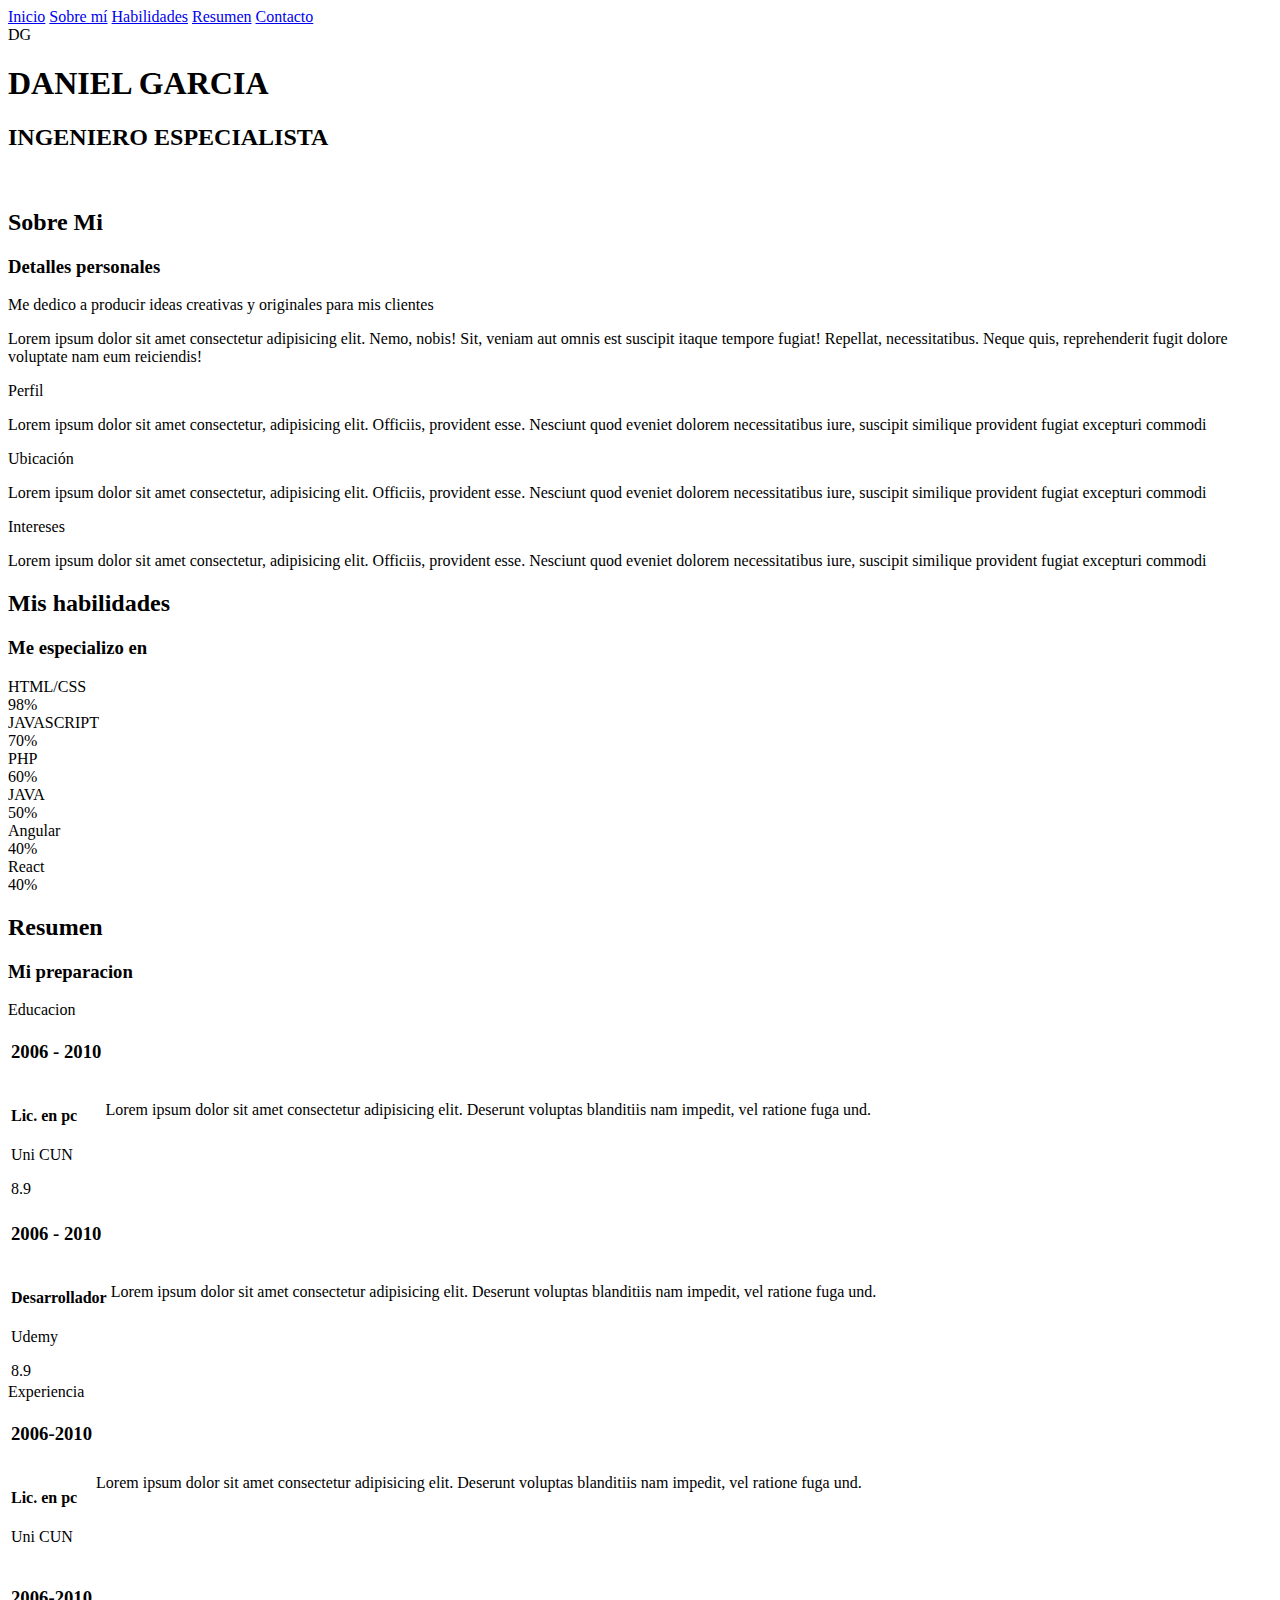
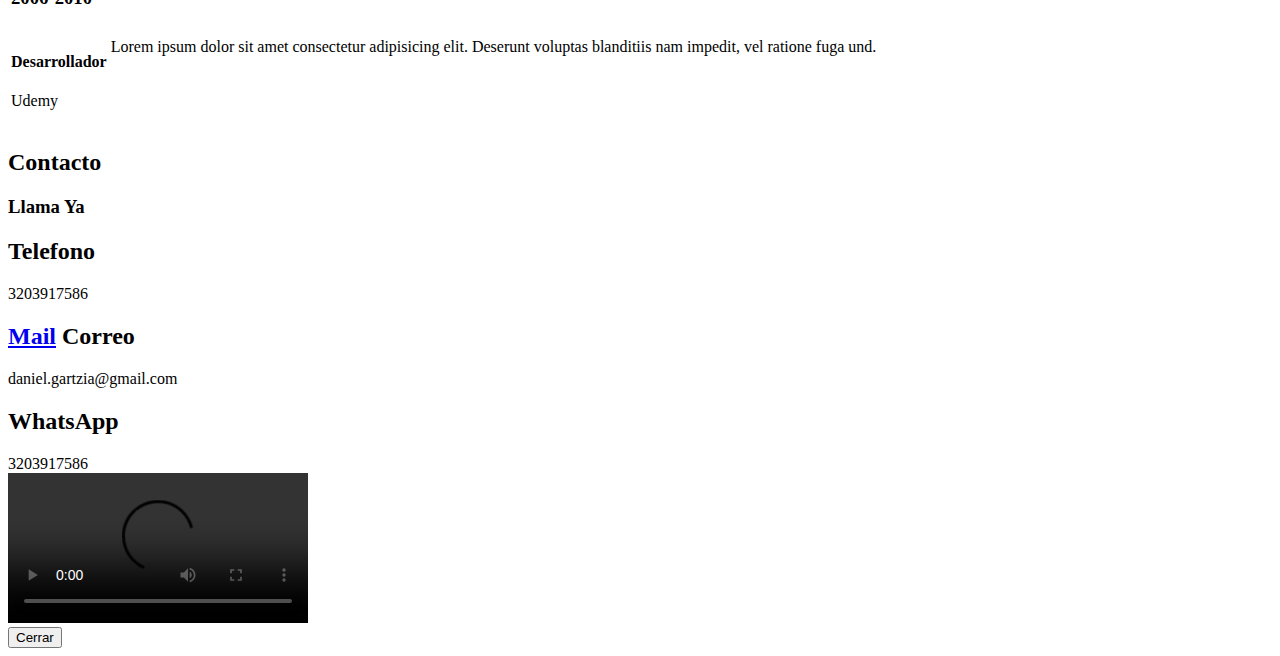
==== index.html @ 892e2013 "pruebademiprimeravez" ====
<!DOCTYPE html>
<html lang="es">
<head>
    <meta charset="UTF-8">
    <meta http-equiv="X-UA-Compatible" content="IE=edge">
    <link rel="stylesheet" href="https://cdnjs.cloudflare.com/ajax/libs/font-awesome/6.2.1/css/all.min.css" integrity="sha512-MV7K8+y+gLIBoVD59lQIYicR65iaqukzvf/nwasF0nqhPay5w/9lJmVM2hMDcnK1OnMGCdVK+iQrJ7lzPJQd1w==" crossorigin="anonymous" referrerpolicy="no-referrer" />
    <meta name="viewport" content="width=device-width, initial-scale=1.0">
    <link rel="stylesheet" href="estilo.css">
  
    <title>HV DANIEL GARCA</title>
</head>
<body>
    <!-- INICIO-->
    <section class="inicio" id="inicio">
        <div class="contenido-seccion">
            <header>
                    <div class="nav-bar" onclick="mostrarOcultarMenu()">
                        <!--
                            Clase importada de esta pagina https://fontawesome.com/search
                        -->
                        <i class="fa-solid fa-bars"></i>

                    </div>

                    <!-- detalles del nav-->
                    <nav id="nav" class="nav">
                        <a href="#inicio">Inicio</a>
                        <a href="#sobremi">Sobre mí</a>
                        <a href="#habilidades">Habilidades</a>
                        <a href="#resumen">Resumen</a>
                        <a href="#contacto">Contacto</a>
                    </nav>
                    <div class="logo">
                        D<span class="color">G</span>
                    </div>
            </header>
                <!--
                            Clase importada de esta pagina https://fontawesome.com/search
                        -->
            <div class="info">
                <h1>DANIEL GARCIA</h1>
                <h2>INGENIERO ESPECIALISTA</h2>
                <div class="redes">
                  
                    <a href="https://www.linkedin.com/in/vidadanielalejandrogarc%C3%ADarodr%C3%ADguez/" target="_blank"><i class="fa-brands fa-linkedin-in"></i></a>
                    
                </div>
            </div>     
                <div class="foto">
                    <img src="img/foto.png" alt="">
                
            </div>
        </div>
</section>

<!--SOBRE MI-->

<section class="sobremi" id="sobremi">
    <div class="contenido-seccion">
        <h2 class="titulo-seccion">Sobre Mi</h2>
        <h3>Detalles personales</h3>
    
        <p class="especial">Me dedico a producir ideas creativas y originales para mis clientes</p>
        <p>Lorem ipsum dolor sit amet consectetur adipisicing elit. Nemo, nobis! Sit, veniam aut omnis est suscipit itaque tempore fugiat! Repellat, necessitatibus. Neque quis, reprehenderit fugit dolore voluptate nam eum reiciendis!</p>
    
        <div class="fila">
            <div class="col">
                <i class="fa-solid fa-user"></i>
                <span class="titulo-detalle">Perfil</span>
                <p>Lorem ipsum dolor sit amet consectetur, adipisicing elit. Officiis, provident esse. Nesciunt quod eveniet dolorem necessitatibus iure, suscipit similique provident fugiat excepturi commodi</p>
            </div>
            <div class="col">
                <i class="fa-solid fa-location-pin"></i>
                <span class="titulo-detalle">Ubicación</span>
                <p>Lorem ipsum dolor sit amet consectetur, adipisicing elit. Officiis, provident esse. Nesciunt quod eveniet dolorem necessitatibus iure, suscipit similique provident fugiat excepturi commodi</p>
            </div>
            <div class="col">
                <i class="fa-solid fa-flag"></i>
                <span class="titulo-detalle">Intereses</span>
                <p>Lorem ipsum dolor sit amet consectetur, adipisicing elit. Officiis, provident esse. Nesciunt quod eveniet dolorem necessitatibus iure, suscipit similique provident fugiat excepturi commodi</p>
            </div>
        </div>
    </div>
    </section>

    <!--HABILIDADES-->
    <section class="habilidades" id="habilidades">
        <div class="contenido-seccion">
            <h2 class="titulo-seccion">Mis habilidades</h2>
            <h3>Me especializo en</h3>

            <div class="fila">
                <div class="col">
                    <span>HTML/CSS</span>
                    <div class="cont-barra">
                        <div class="barra" id="html">
                            <!-- mediante javascript luego genereremos 17 barritas con clase e -->
                            
                        </div>
                        <span>98%</span>
                    </div>
                </div>
            
           
                      <div class="col">
                    <span>JAVASCRIPT</span>
                    <div class="cont-barra">
                        <div class="barra" id="javascript">
                            <!-- mediante javascript luego genereremos 17 barritas con clase e -->
                           
                        </div>
                        <span>70%</span>
                    </div>
                </div>
            </div>
            <div class="fila">
                    <div class="col">
                        <span>PHP</span>
                        <div class="cont-barra">
                            <div class="barra" id="php">
                                <!--javascript se generan 17 barras-->
                         

                            </div>
                            <span>60%</span>
                            
                        </div>
                    </div>
                
                
                    <div class="col">
                        <span>JAVA</span>
                        <div class="cont-barra">
                            <div class="barra" id="Java">
                                <!--javascript se generan 17 barras-->
                           

                                
                            </div>
                            <span>50%</span>
                            
                        </div>
                    </div>
                </div>
                <div class="fila">
                    <div class="col">
                        <span>Angular</span>
                        <div class="cont-barra">
                            <div class="barra" id="Angular">
                                <!--javascript se generan 17 barras-->
                         


                            </div>
                            <span>40%</span>
                            
                        </div>
                    </div>
                    <div class="col">
                        <span>React</span>
                        <div class="cont-barra">
                            <div class="barra" id="React">
                                <!--javascript se generan 17 barras-->
                        
                            </div>
                            <span>40%</span>
                            
                        </div>
                    </div>
                </div>
                

        </div>


    </section>

    <!--Resumen  experiencia y educacion-->
    <section class="resumen" id="resumen">

        <div class="contenido-seccion">
            <h2 class="titulo-seccion">Resumen</h2>
            <h3>Mi preparacion</h3>    
            <div class="info">

                <!--Educacion-->
                <div class="col">
                    <span class="titulo">Educacion</span>
                    <table>
                        <tr>
                            <td class="datos">
                                <h3>2006 - 2010</h3>
                            </td>
                            <td rowspan="2" class="descripcion">
                                Lorem ipsum dolor sit amet consectetur adipisicing elit. Deserunt voluptas blanditiis nam impedit, vel ratione fuga und.
                            </td>
                            <tr>
                                <td>
                                    <h4>Lic. en pc</h4>
                                    <p>Uni CUN</p>
                                    <span class="promedio">8.9</span>
                                </td>
                            </tr>
                        </tr>
                    </table>

                    <table>
                        <tr>
                            <td class="datos">
                                <h3>2006 - 2010</h3>
                            </td>
                            <td rowspan="2" class="descripcion">
                                Lorem ipsum dolor sit amet consectetur adipisicing elit. Deserunt voluptas blanditiis nam impedit, vel ratione fuga und.
                            </td>
                            <tr>
                                <td>
                                    <h4>Desarrollador</h4>
                                    <p>Udemy</p>
                                    <span class="promedio">8.9</span>
                                </td>
                            </tr>
                        </tr>
                    </table>
                </div>
                <!--Experiencia-->
                <div class="col">
                    <span class="titulo">Experiencia</span>
                    <table>
                        <tr>
                            <td class="datos">
                                <h3>2006-2010</h3>
                            </td>
                            <td rowspan="2" class="descripcion">
                                Lorem ipsum dolor sit amet consectetur adipisicing elit. Deserunt voluptas blanditiis nam impedit, vel ratione fuga und.
                            </td>
                            <tr>
                                <td>
                                    <h4>Lic. en pc</h4>
                                    <p>Uni CUN</p>
                                    
                                </td>
                            </tr>
                        </tr>
                    </table>

                    <table>
                        <tr>
                            <td class="datos">
                                <h3>2006-2010</h3>
                            </td>
                            <td rowspan="2" class="descripcion">
                                Lorem ipsum dolor sit amet consectetur adipisicing elit. Deserunt voluptas blanditiis nam impedit, vel ratione fuga und.
                            </td>
                            <tr>
                                <td>
                                    <h4>Desarrollador</h4>
                                    <p>Udemy</p>
                                 
                                </td>
                            </tr>
                        </tr>
                    </table>
                </div>
            </div>    


        </div>






    </section>

    <!--contacto-->

    <section class="contacto" id="contacto">
        <div class="contenido-seccion">
            <h2 class="titulo-seccion">Contacto</h2>
            <h3>Llama Ya</h3>

            <div class="fila">
                <div class="col">
                    <h2>
                        <i class="fa-solid fa-phone"></i>Telefono

                    </h2>
                    <span class="info-contacto">3203917586</span>
                </div>
           
            <div class="col">
                <h2>
                    <a href="corrreo.html">Mail</a>
                    <i class="fa-solid fa-envelope"></i>Correo

                </h2>
                <span class="info-contacto">daniel.gartzia@gmail.com</span>
            </div>
            <div class="col">
                <h2>
                    <i class="fa-brands fa-whatsapp"></i>WhatsApp

                </h2>
                <span class="info-contacto">3203917586</span>
            </div>
        </div>

        </div>
    </section>
    <div id="video-overlay">
        <div id="video-container">
          <video id="miVideo" controls>
            
            <source src="img/video.mp4" type="video/mp4">
            
            
          </video>
          
        </div>
        <button id="close-button">Cerrar</button>
      </div>
   
    <script src="app.js"></script>

</body>
</html>
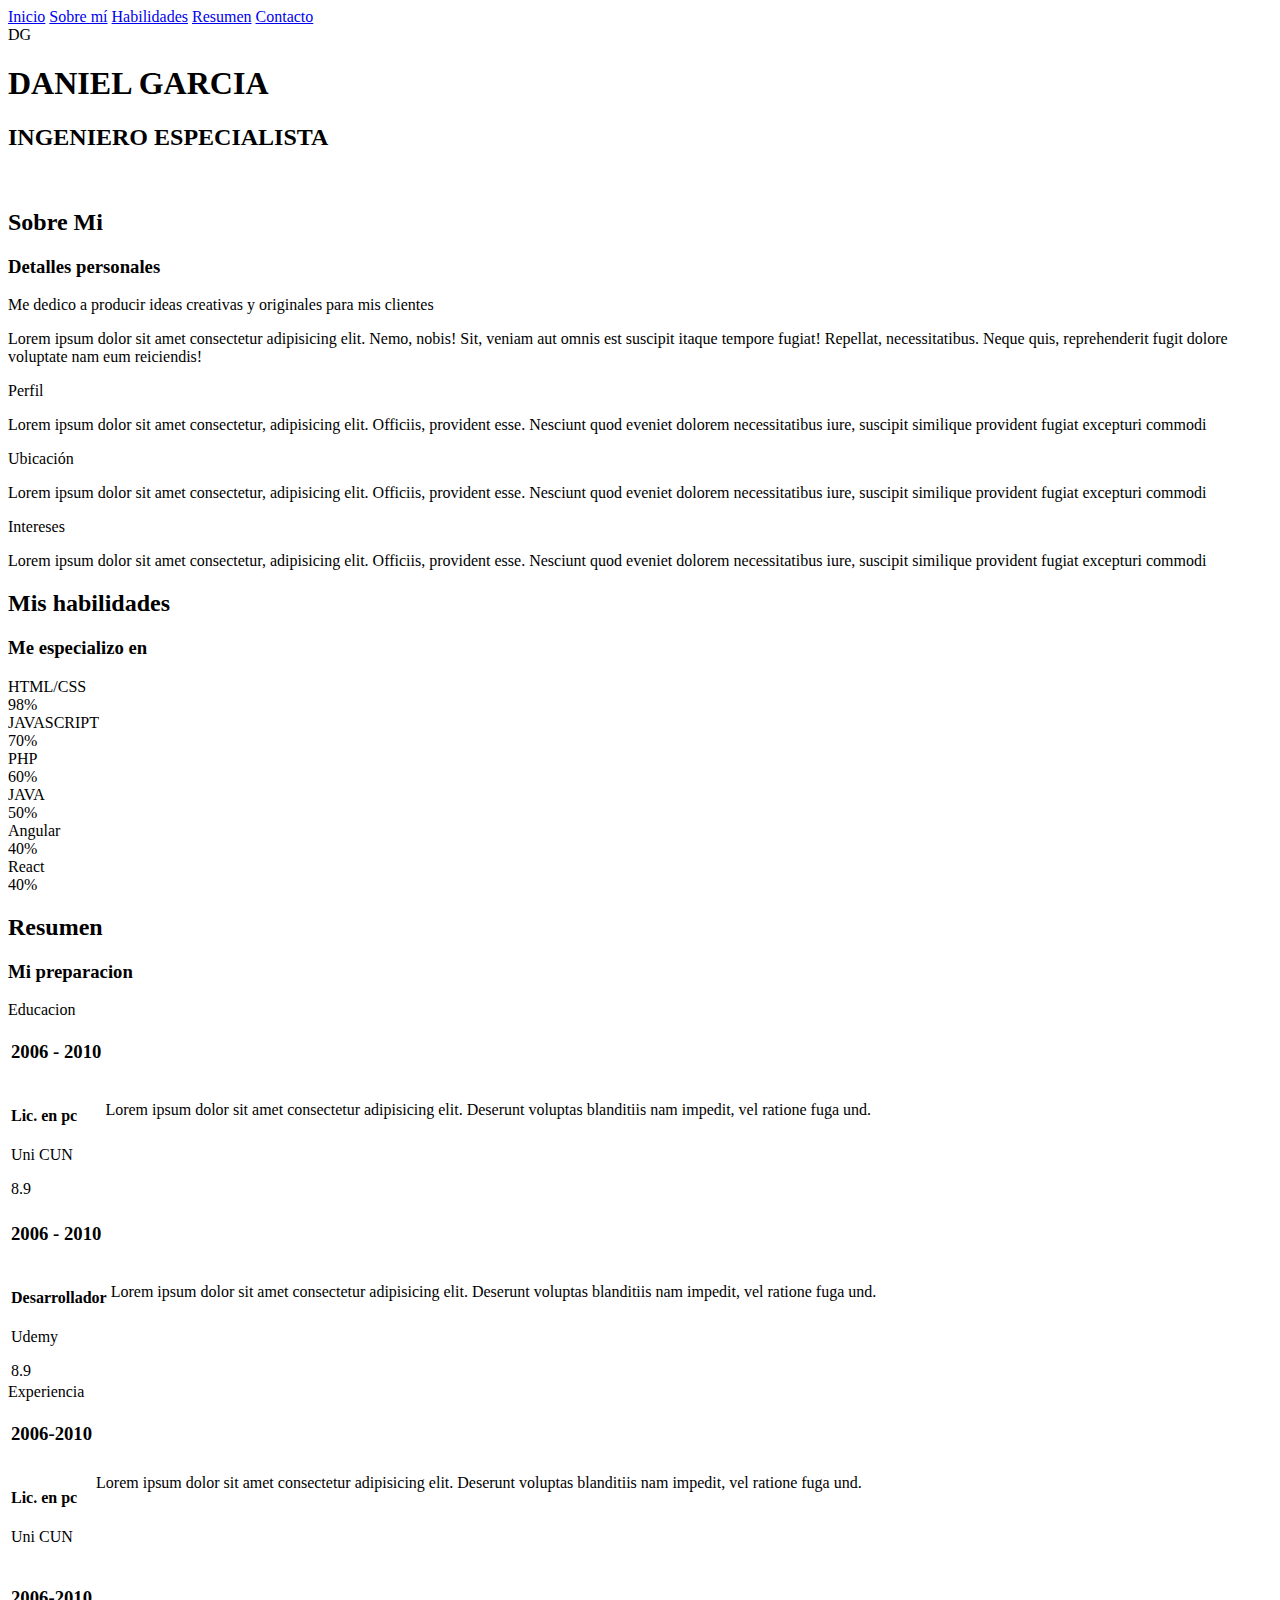
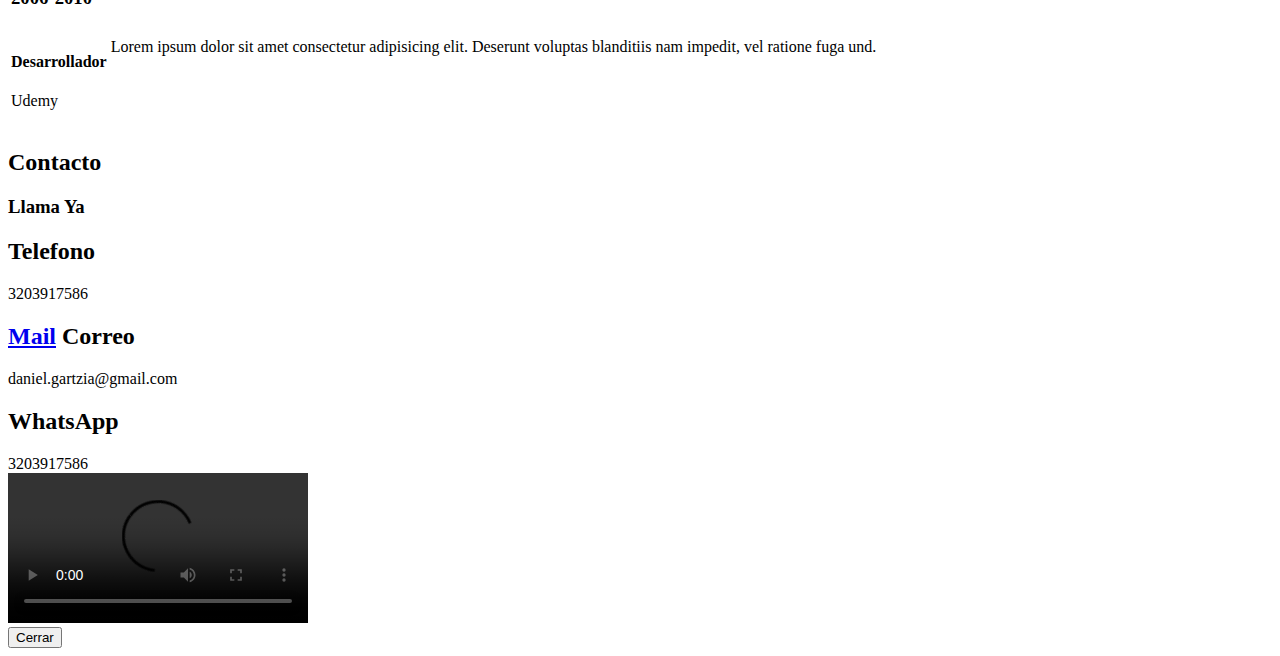
==== commit f6653408: "FrontHV" ====
--- a/index.html
+++ b/index.html
@@ -7,7 +7,7 @@
     <meta name="viewport" content="width=device-width, initial-scale=1.0">
     <link rel="stylesheet" href="estilo.css">
   
-    <title>HV DANIEL GARCA</title>
+    <title>HV DANIEL GARCIA</title>
 </head>
 <body>
     <!-- INICIO-->
